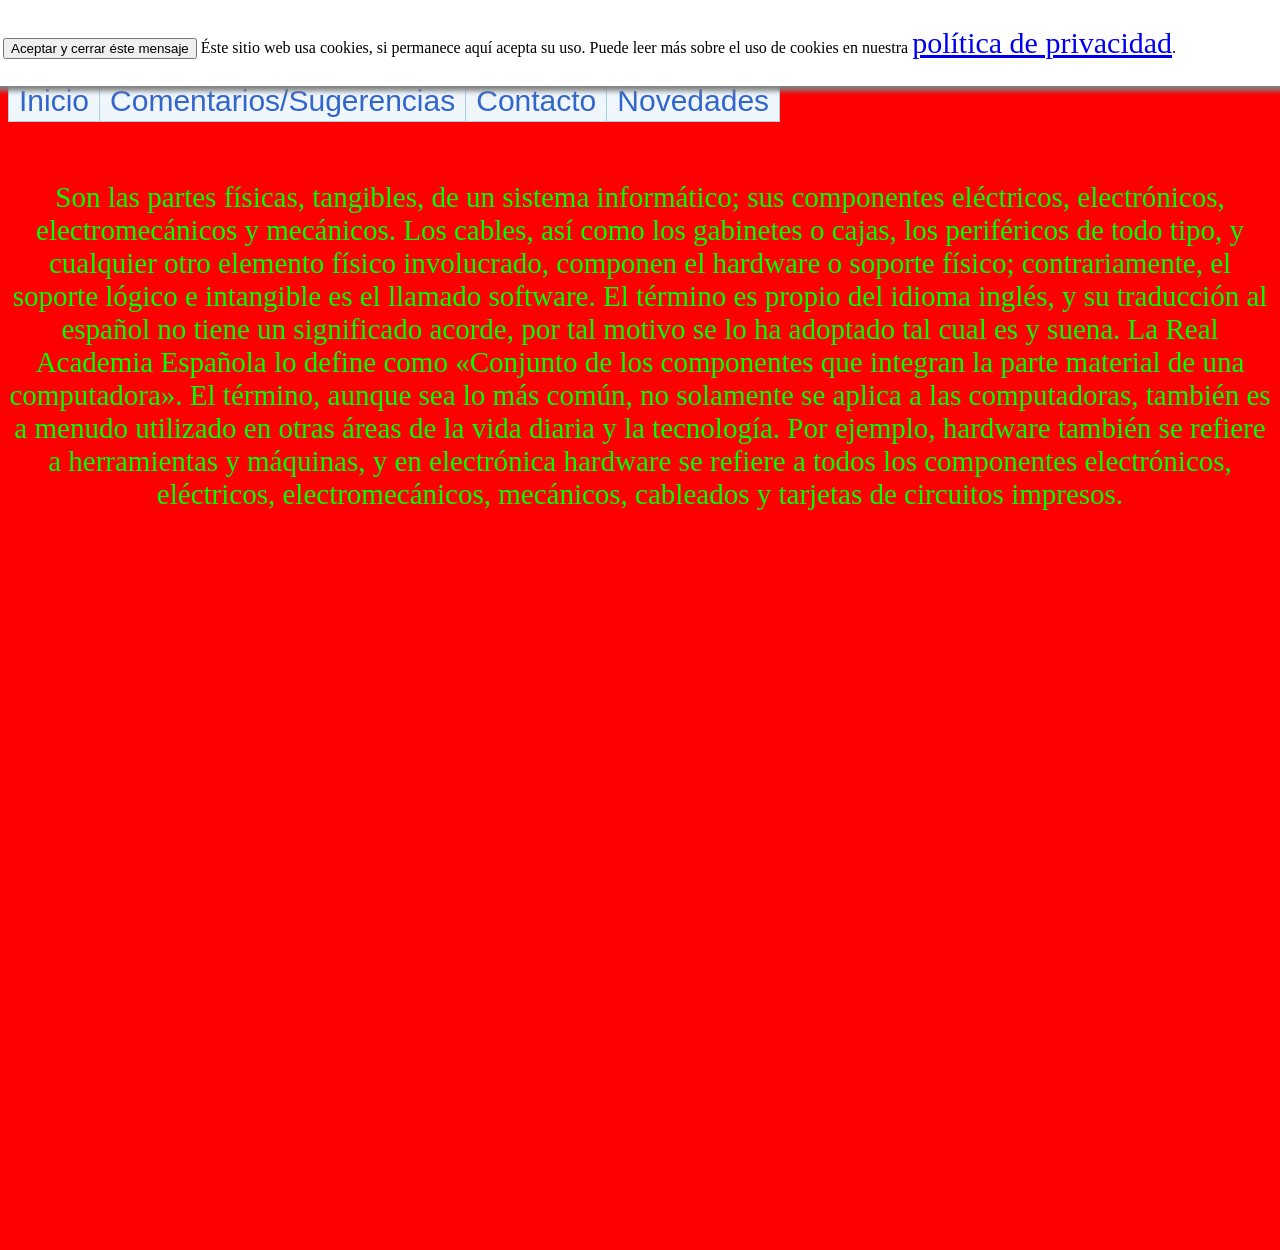
==== HTML5Application/public_html/index.html @ b517574e "Va a mejor la página" ====
<!DOCTYPE html>
<!--
To change this license header, choose License Headers in Project Properties.
To change this template file, choose Tools | Templates
and open the template in the editor.
-->
<html>
    <link rel="shortcut icon" type="image/x-icon" href="img/icono.ico">
    <head>
        <title>Hardware</title>
        <meta charset="UTF-8">
        <meta name="viewport" content="width=device-width, initial-scale=1.0">
        <link rel="stylesheet" type="text/css" href="css/style.css"/>
    </head>
    <body>
        <h1>¿Qué es el Hardware?</h1>
        <div><div id="menuh">
         <ul>
             <li><a href="index.php" id="primero">Inicio</a></li>
             <li><a href="index.php #abajo">Comentarios/Sugerencias</a></li>
             <li><a onclick="pulsar()">Contacto</a></li>
             <li><a href="https://www.borntoplay.es/">Novedades</a></li>
         </ul>
        </div></div>
        <br>
        <br>
        <br>
        <br>
        <p class="p">Son las partes físicas, tangibles, de un sistema informático; sus componentes eléctricos, electrónicos, electromecánicos y mecánicos.
            Los cables, así como los gabinetes o cajas, los periféricos de todo tipo, 
            y cualquier otro elemento físico involucrado, componen el hardware o soporte físico; 
            contrariamente, el soporte lógico e intangible es el llamado software.
            El término es propio del idioma inglés, y su traducción al español no tiene un significado acorde, 
            por tal motivo se lo ha adoptado tal cual es y suena. 
            La Real Academia Española lo define como «Conjunto de los componentes que integran la parte material de una computadora».
            El término, aunque sea lo más común, no solamente se aplica a las computadoras, 
            también es a menudo utilizado en otras áreas de la vida diaria y la tecnología. 
            Por ejemplo, hardware también se refiere a herramientas y máquinas, y en electrónica hardware se refiere a todos los componentes electrónicos, 
            eléctricos, electromecánicos, mecánicos, cableados y tarjetas de circuitos impresos.</p>
        <video id="video" preload="auto" autoplay="true" muted="true" sound="true" loop="true"><source src="videos/Que_es_el_hardware_Componentes_internos.mp4" type="video/mp4"></video>
        <div id="cajacookies">
<p><button onclick="aceptarCookies()" class="pull-right"><i class="fa fa-times"></i> Aceptar y cerrar éste mensaje</button>
Éste sitio web usa cookies, si permanece aquí acepta su uso.
Puede leer más sobre el uso de cookies en nuestra <a href="politica.html">política de privacidad</a>.
</p>
</div> 
        <div class="powr-comments" id="e963cdce_1575541599"><a name = "abajo"></a></div><script src="https://www.powr.io/powr.js?platform=embed"></script>
    </body>
</html>
<script>
/* ésto comprueba la localStorage si ya tiene la variable guardada */
function compruebaAceptaCookies() {
  if(localStorage.aceptaCookies == 'true'){
    cajacookies.style.display = 'none';
  }
}

/* aquí guardamos la variable de que se ha
aceptado el uso de cookies así no mostraremos
el mensaje de nuevo */
function aceptarCookies() {
  localStorage.aceptaCookies = 'true';
  cajacookies.style.display = 'none';
}

/* ésto se ejecuta cuando la web está cargada */
$(document).ready(function () {
  compruebaAceptaCookies();
});
</script>
<SCRIPT>
function pulsar() {
alert("Si hay algún problema no olvide contactar conmigo enviandome un correo a: hardsoftsysteminfo@yopmail.com");
}
</SCRIPT>
<SCRIPT>
function pulsar2() {
alert("Has cerrado la sesión");
}
</SCRIPT>
---- HTML5Application/public_html/css/style.css ----
/*
To change this license header, choose License Headers in Project Properties.
To change this template file, choose Tools | Templates
and open the template in the editor.
*/
/* 
    Created on : 02-Enero-2020, 11:49:40
    Author     : Diego Álvarez Medrano
*/
            #video{
        margin-top: 10px;
        margin-right: 30px;
        float: left;
        width: 940px; 
        height:700px;
        volume: 20;

            }
            .img{
                width: 300px;
                height: 300px;
                padding-right: 20px;
		padding-bottom: 20px;
            }
            .p{
                text-align: center;
                font-size: 29px;
                color: #00FF00;
                clear: both;
            }
            #p{
                text-align: left;
                font-size: 30px;
                color: white;
            }
            a{
                font-size: 30px; 
            }
            .div{
                border: 3px solid #000;
            }
            h1{
                text-align: center;
            }
            .limpiar{
                clear: both;
            }
            #cajacookies {
  box-shadow: 0px 0px 5px 5px #808080;    
  background-color: white;
  color: black;
  padding: 10px;
  margin-left: -15px;
  margin-right: -15px;
  margin-bottom: 0px;
  position: fixed;
  top: 0px;
  width: 100%;
}

#cajacookies button {
  color: black;
}
body{
    background-color:red;
}
#menuh {
         font: 80% "Trebuchet MS", Arial, Helvetica, sans-serif;
         margin-top: 20px;
 }
 
 #menuh ul, li {
         list-style-type: none;
 }
 
 #menuh ul {
         margin: 0;
         padding: 0;
 }
 
 #menuh li {
         float: left;
 }
 
 #menuh a {
         text-decoration: none;
         color: #3366CC;
         background: #F0F7FC;
         display: block;
         padding: 3px 10px;
         text-align: center;
         border: 1px solid #ACCFE8;
         border-width: 1px 1px 1px 0;
 }
 
 
 #menuh a#primero {
         border-left: 1px solid #ACCFE8;
 }
 
 #menuh a:hover {
         background: #DBEBF6;
 }
#div{
	margin:auto;
	}
	#publicidadizq{
		width: 15%;
		float:left;
		overflow:hidden;
		display:block;
		}
	#publicidadderech{
		width: 15%;
		float:left;
		overflow:hidden;
		display:block;
		}
#divprincipal{
		width: 70%;
		float:left;
		overflow:hidden;
		display:block;
	}
	.imag{
		width: 100%;
		display:block;
		height: 900px;
		}
 #redesociales{
    margin-left: 90%;
    border-image-width: 5px;
	}
  #piedepagina{
		clear:both;
		font-size:24px;
		background-color:#00FF00;
		height:5%;
		width:100%;
		margin: auto;
		}
  #img{
     width: 50px;
     height: 50px;
     margin-left: 20px;
         }
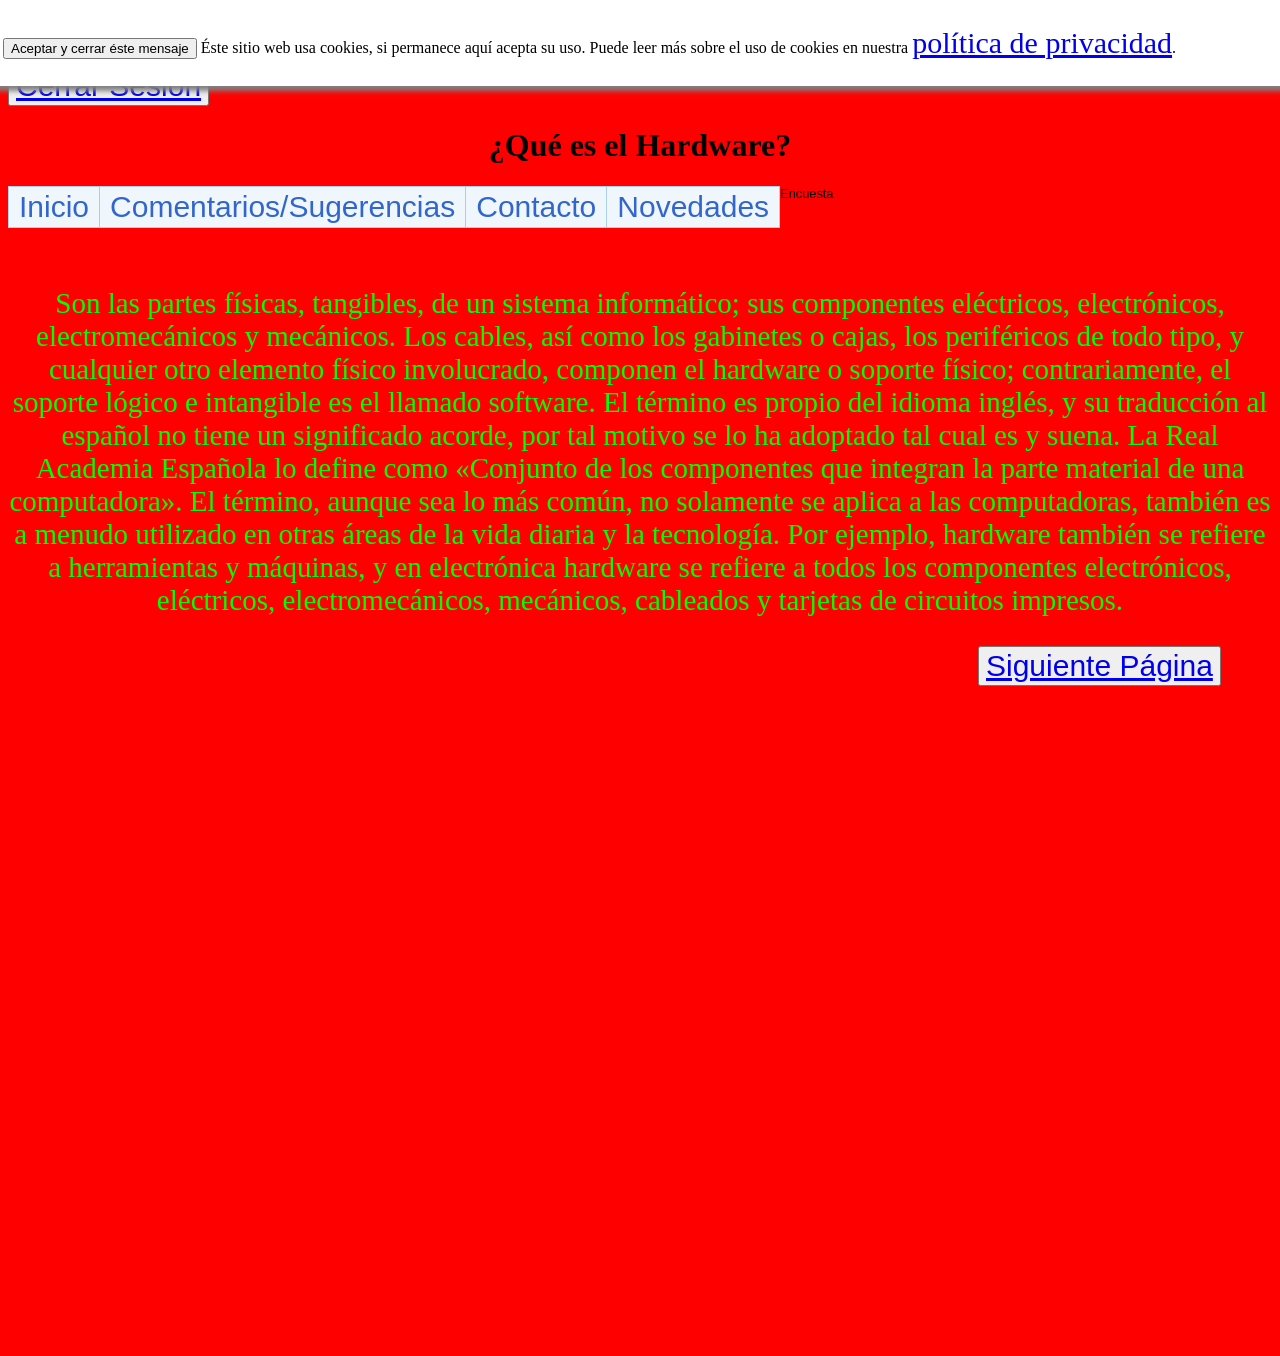
==== commit 49e3a914: "Vamos avanzando!!!" ====
--- a/HTML5Application/public_html/index.html
+++ b/HTML5Application/public_html/index.html
@@ -7,19 +7,24 @@
 <html>
     <link rel="shortcut icon" type="image/x-icon" href="img/icono.ico">
     <head>
-        <title>Hardware</title>
+        <title>Hardware y Software</title>
         <meta charset="UTF-8">
         <meta name="viewport" content="width=device-width, initial-scale=1.0">
         <link rel="stylesheet" type="text/css" href="css/style.css"/>
     </head>
     <body>
+        <div><button class="btn btn-outline-success my-2 my-sm-0" type="submit"><a href="./Login.html">Iniciar sesión</a></button></div>
+          <br>
+          <button><a href="CerrarSesion.html?status=loggedout" onclick="pulsar2()">Cerrar Sesión</a></button>
+          <br>
         <h1>¿Qué es el Hardware?</h1>
         <div><div id="menuh">
          <ul>
-             <li><a href="index.php" id="primero">Inicio</a></li>
-             <li><a href="index.php #abajo">Comentarios/Sugerencias</a></li>
+             <li><a href="index.html" id="primero">Inicio</a></li>
+             <li><a href="index.html #abajo">Comentarios/Sugerencias</a></li>
              <li><a onclick="pulsar()">Contacto</a></li>
              <li><a href="https://www.borntoplay.es/">Novedades</a></li>
+             <li>Encuesta</li>
          </ul>
         </div></div>
         <br>
@@ -37,7 +42,7 @@
             también es a menudo utilizado en otras áreas de la vida diaria y la tecnología. 
             Por ejemplo, hardware también se refiere a herramientas y máquinas, y en electrónica hardware se refiere a todos los componentes electrónicos, 
             eléctricos, electromecánicos, mecánicos, cableados y tarjetas de circuitos impresos.</p>
-        <video id="video" preload="auto" autoplay="true" muted="true" sound="true" loop="true"><source src="videos/Que_es_el_hardware_Componentes_internos.mp4" type="video/mp4"></video>
+        <video id="video" preload="auto" autoplay="true" muted="true" sound="true" loop="true"><source src="videos/Que_es_el_hardware_Componentes_internos.mp4" type="video/mp4"></video> 
         <div id="cajacookies">
 <p><button onclick="aceptarCookies()" class="pull-right"><i class="fa fa-times"></i> Aceptar y cerrar éste mensaje</button>
 Éste sitio web usa cookies, si permanece aquí acepta su uso.
@@ -45,6 +50,7 @@
 </p>
 </div> 
         <div class="powr-comments" id="e963cdce_1575541599"><a name = "abajo"></a></div><script src="https://www.powr.io/powr.js?platform=embed"></script>
+        <button><a href="index2.html">Siguiente Página</a></button>
     </body>
 </html>
 <script>
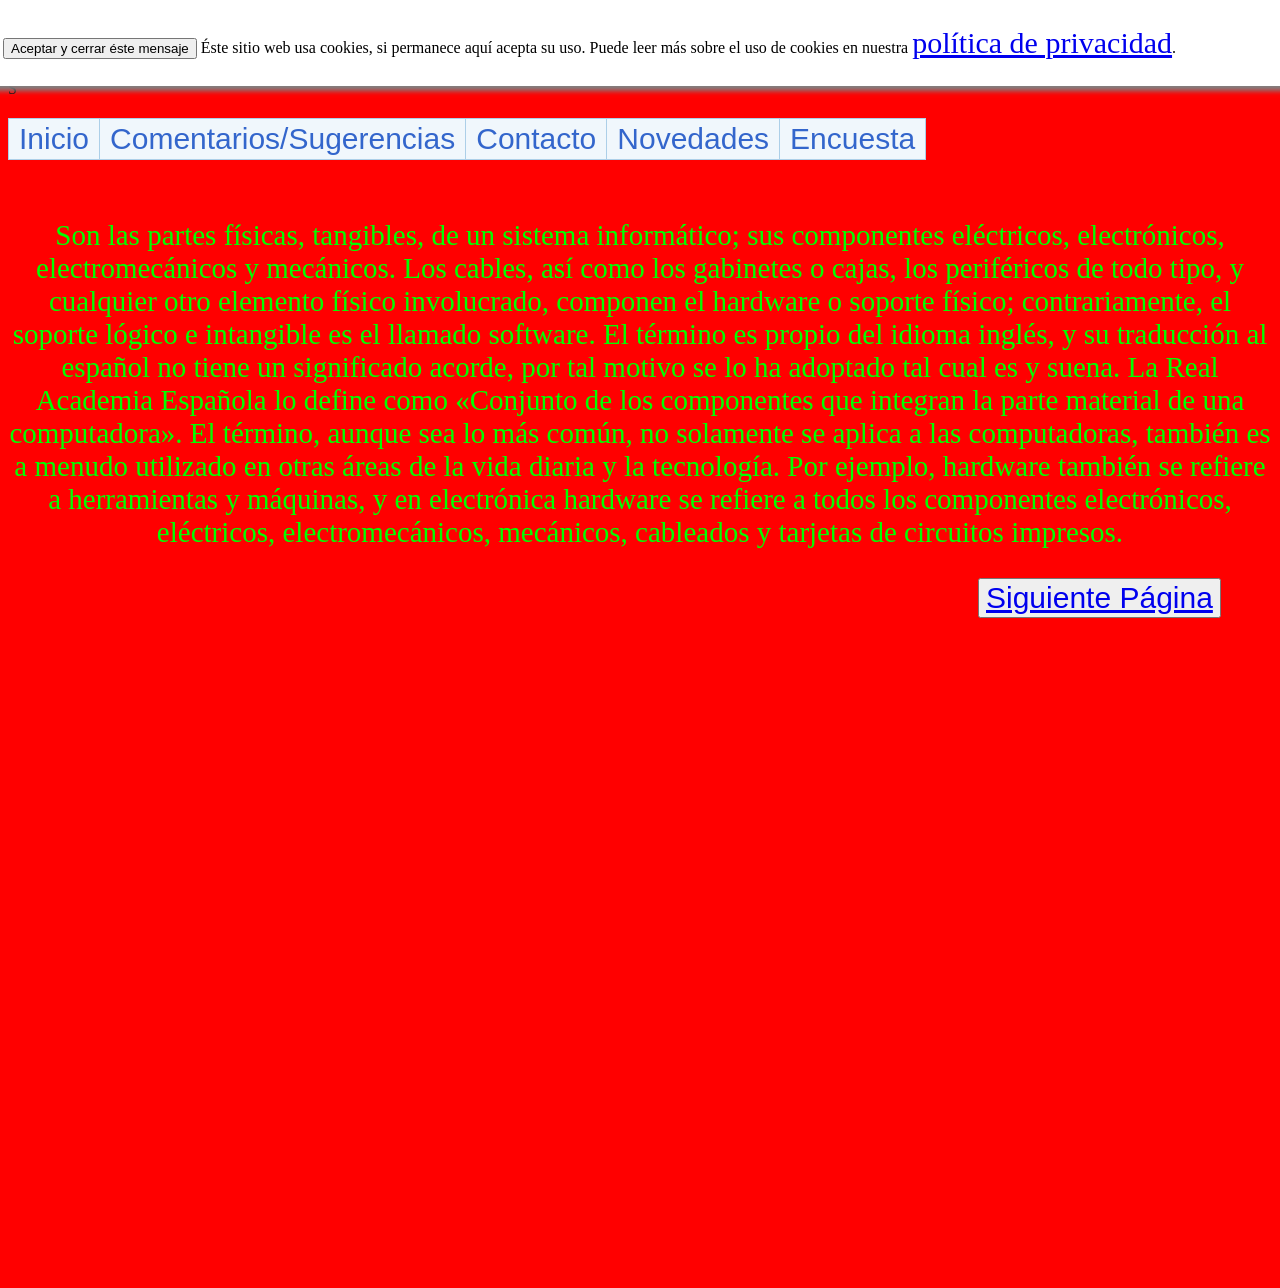
==== commit 279f9312: "Vamos mejorandolo!!!!!!" ====
--- a/HTML5Application/public_html/index.html
+++ b/HTML5Application/public_html/index.html
@@ -13,18 +13,14 @@
         <link rel="stylesheet" type="text/css" href="css/style.css"/>
     </head>
     <body>
-        <div><button class="btn btn-outline-success my-2 my-sm-0" type="submit"><a href="./Login.html">Iniciar sesión</a></button></div>
-          <br>
-          <button><a href="CerrarSesion.html?status=loggedout" onclick="pulsar2()">Cerrar Sesión</a></button>
-          <br>
-        <h1>¿Qué es el Hardware?</h1>
+        <h1>¿Qué es el Hardware?</h1>S
         <div><div id="menuh">
          <ul>
              <li><a href="index.html" id="primero">Inicio</a></li>
              <li><a href="index.html #abajo">Comentarios/Sugerencias</a></li>
              <li><a onclick="pulsar()">Contacto</a></li>
              <li><a href="https://www.borntoplay.es/">Novedades</a></li>
-             <li>Encuesta</li>
+             <li><a href="Encuesta.html">Encuesta</a></li>
          </ul>
         </div></div>
         <br>
@@ -78,9 +74,4 @@
 function pulsar() {
 alert("Si hay algún problema no olvide contactar conmigo enviandome un correo a: hardsoftsysteminfo@yopmail.com");
 }
-</SCRIPT>
-<SCRIPT>
-function pulsar2() {
-alert("Has cerrado la sesión");
-}
 </SCRIPT>
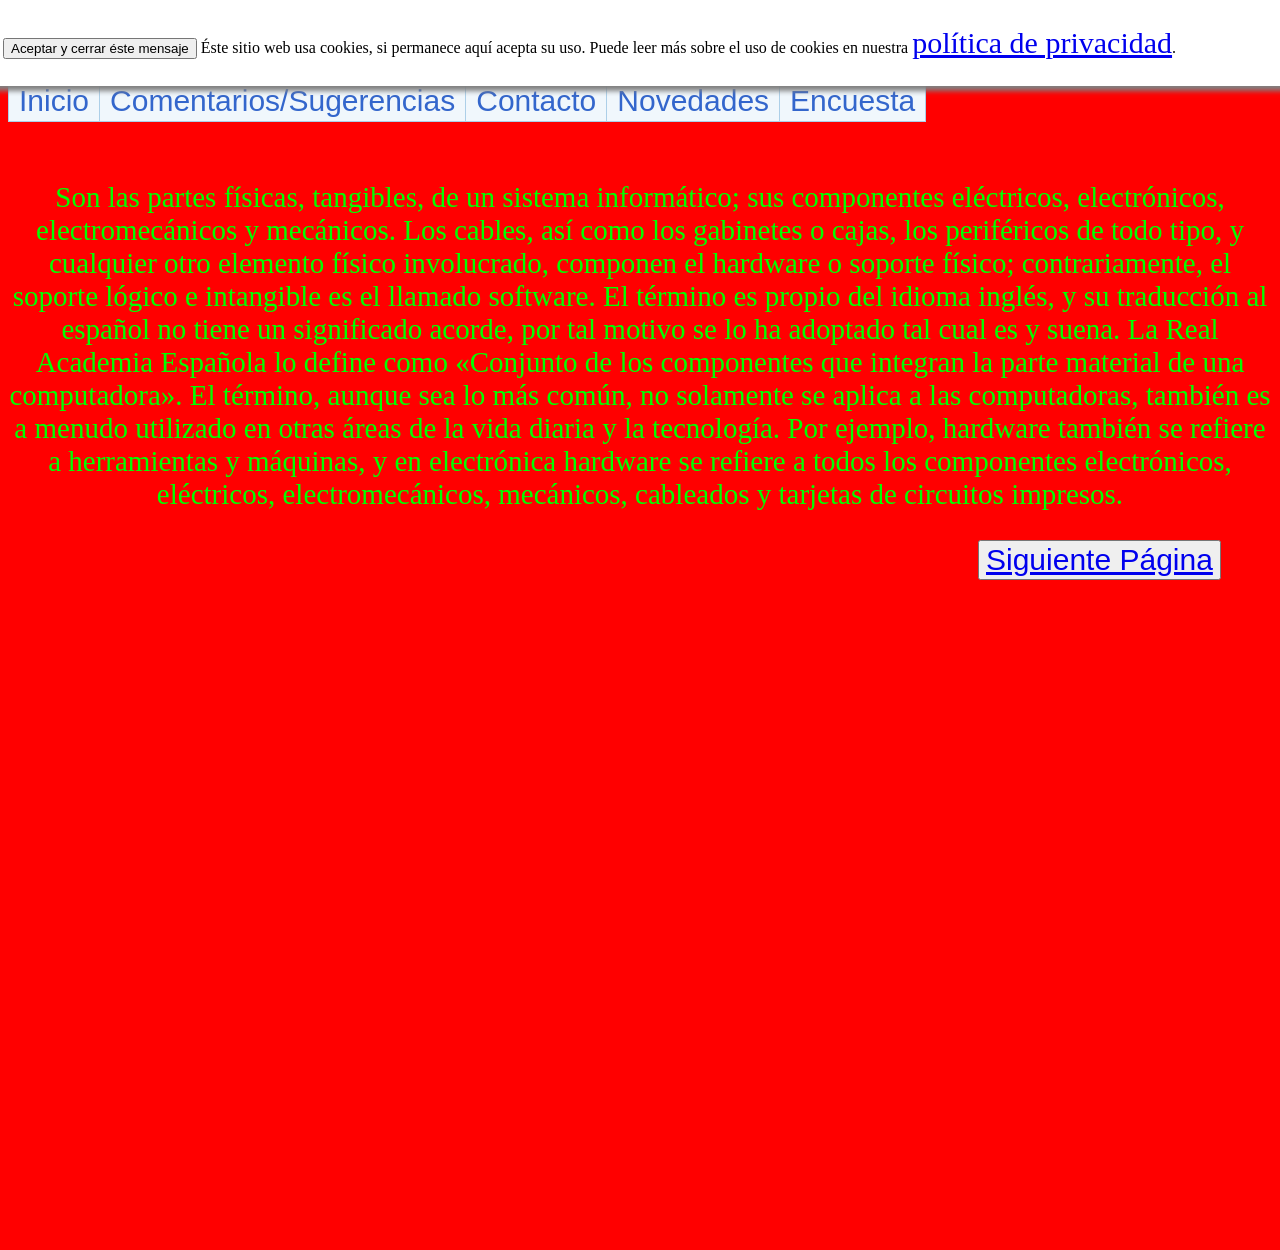
==== commit 793833d0: "A punto!!!" ====
--- a/HTML5Application/public_html/index.html
+++ b/HTML5Application/public_html/index.html
@@ -13,13 +13,13 @@
         <link rel="stylesheet" type="text/css" href="css/style.css"/>
     </head>
     <body>
-        <h1>¿Qué es el Hardware?</h1>S
+        <h1>¿Qué es el Hardware?</h1>
         <div><div id="menuh">
          <ul>
              <li><a href="index.html" id="primero">Inicio</a></li>
-             <li><a href="index.html #abajo">Comentarios/Sugerencias</a></li>
+             <li><a href="#abajo">Comentarios/Sugerencias</a></li>
              <li><a onclick="pulsar()">Contacto</a></li>
-             <li><a href="https://www.borntoplay.es/">Novedades</a></li>
+             <li><a href="https://hardzone.es/">Novedades</a></li>
              <li><a href="Encuesta.html">Encuesta</a></li>
          </ul>
         </div></div>
@@ -38,11 +38,12 @@
             también es a menudo utilizado en otras áreas de la vida diaria y la tecnología. 
             Por ejemplo, hardware también se refiere a herramientas y máquinas, y en electrónica hardware se refiere a todos los componentes electrónicos, 
             eléctricos, electromecánicos, mecánicos, cableados y tarjetas de circuitos impresos.</p>
-        <video id="video" preload="auto" autoplay="true" muted="true" sound="true" loop="true"><source src="videos/Que_es_el_hardware_Componentes_internos.mp4" type="video/mp4"></video> 
+        
+        <video id="video" preload="auto" autoplay="true" muted="true" sound="true" loop="true"><source src="videos/Que_es_el_hardware_Componentes_internos.mp4" type="video/mp4"></video>
         <div id="cajacookies">
 <p><button onclick="aceptarCookies()" class="pull-right"><i class="fa fa-times"></i> Aceptar y cerrar éste mensaje</button>
 Éste sitio web usa cookies, si permanece aquí acepta su uso.
-Puede leer más sobre el uso de cookies en nuestra <a href="politica.html">política de privacidad</a>.
+Puede leer más sobre el uso de cookies en nuestra <a href="paolitica.html">política de privacidad</a>.
 </p>
 </div> 
         <div class="powr-comments" id="e963cdce_1575541599"><a name = "abajo"></a></div><script src="https://www.powr.io/powr.js?platform=embed"></script>
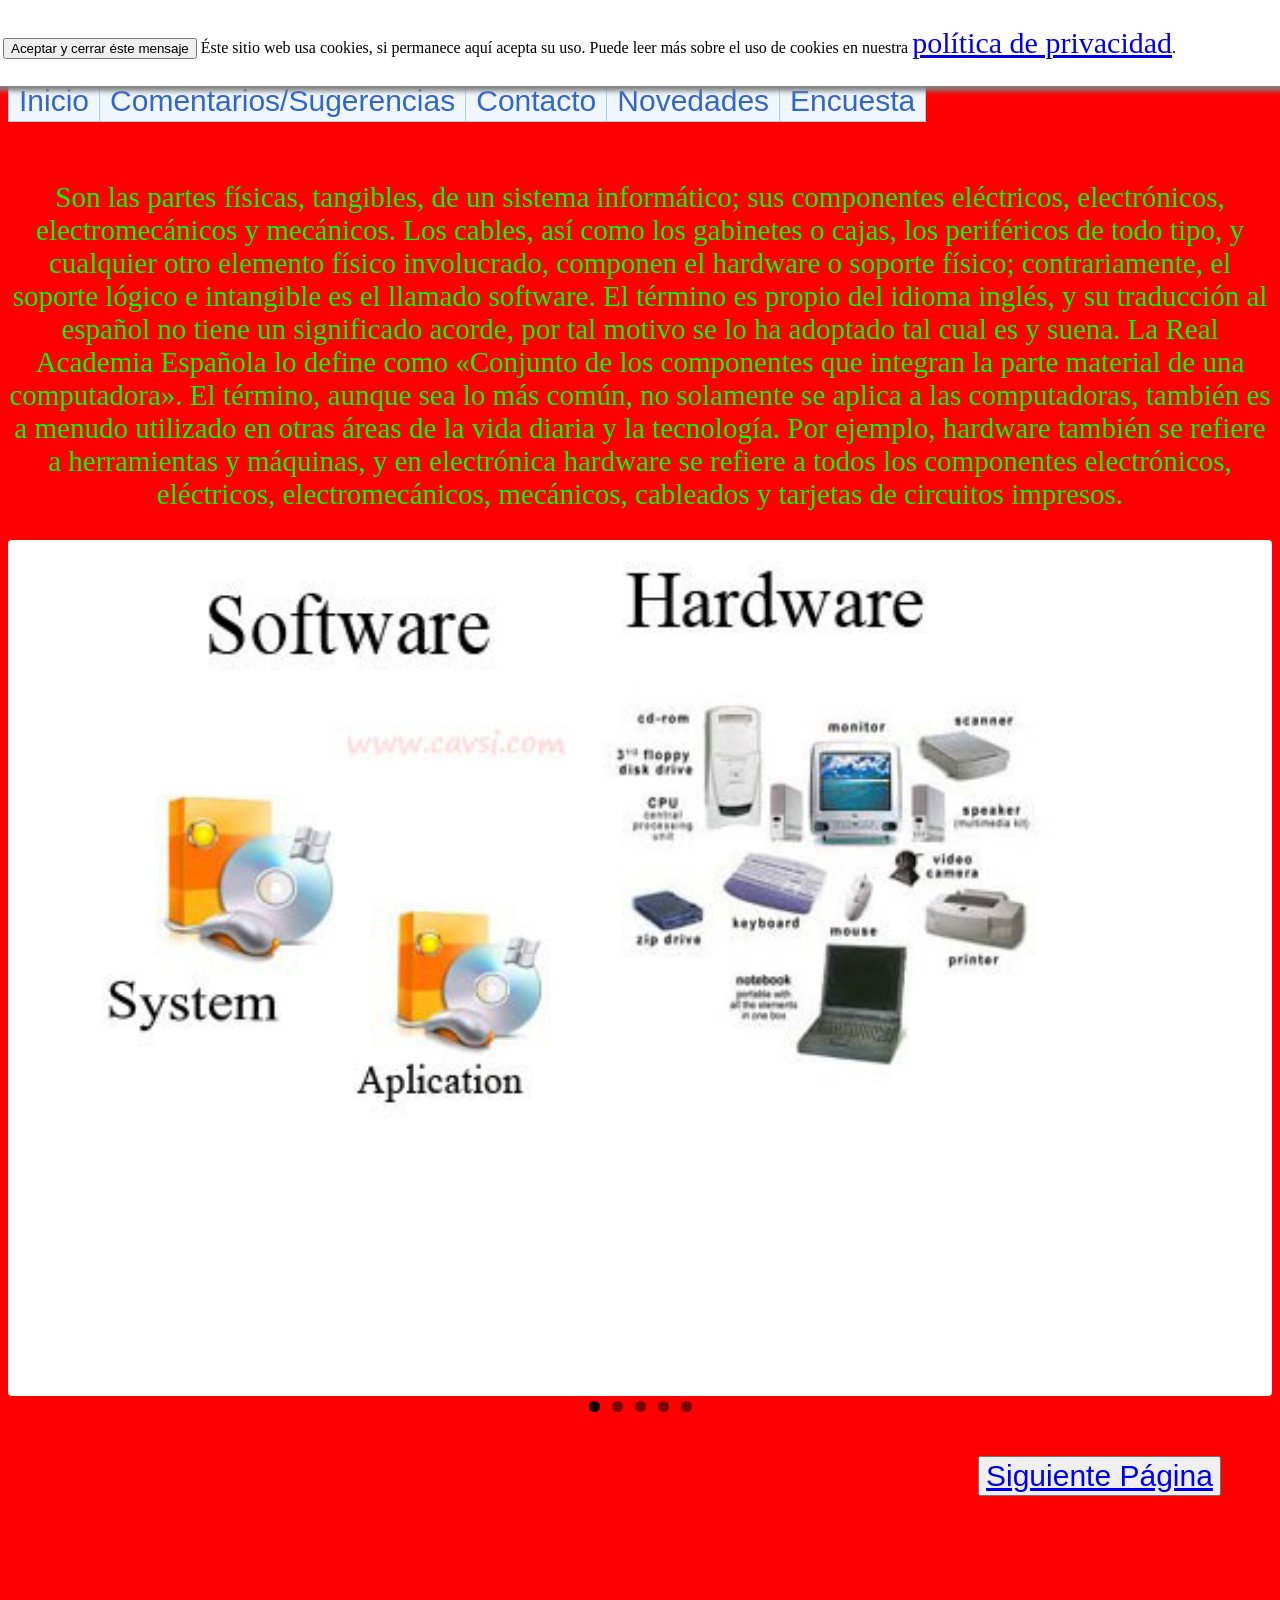
==== commit 292fd756: "A punto!!!!!" ====
--- a/HTML5Application/public_html/index.html
+++ b/HTML5Application/public_html/index.html
@@ -11,6 +11,9 @@
         <meta charset="UTF-8">
         <meta name="viewport" content="width=device-width, initial-scale=1.0">
         <link rel="stylesheet" type="text/css" href="css/style.css"/>
+        <script type="text/javascript" src="js/jquery.js"></script>
+<script type="text/javascript" src="js/jquery.flexslider.js"></script>
+<link type="text/css" rel="stylesheet" href="css/flexslider.css"/>
     </head>
     <body>
         <h1>¿Qué es el Hardware?</h1>
@@ -38,7 +41,25 @@
             también es a menudo utilizado en otras áreas de la vida diaria y la tecnología. 
             Por ejemplo, hardware también se refiere a herramientas y máquinas, y en electrónica hardware se refiere a todos los componentes electrónicos, 
             eléctricos, electromecánicos, mecánicos, cableados y tarjetas de circuitos impresos.</p>
-        
+        <div class="flexslider" class="limpiar">
+    <ul class="slides">
+    <li>
+        <img src="img/Slide1.jpg"/>
+    </li>
+    <li>
+        <img src="img/Slide2.jpg"/>
+    </li>
+    <li>
+        <img src="img/Slide3.jpg"/>
+    </li>
+    <li>
+        <img src="img/Slide4.jpg"/>
+    </li>
+    <li>
+        <img src="img/Slide5.jpg"/>
+    </li>
+  </ul>
+</div>
         <video id="video" preload="auto" autoplay="true" muted="true" sound="true" loop="true"><source src="videos/Que_es_el_hardware_Componentes_internos.mp4" type="video/mp4"></video>
         <div id="cajacookies">
 <p><button onclick="aceptarCookies()" class="pull-right"><i class="fa fa-times"></i> Aceptar y cerrar éste mensaje</button>
@@ -50,6 +71,13 @@
         <button><a href="index2.html">Siguiente Página</a></button>
     </body>
 </html>
+<script type="text/javascript">
+$(window).load(function() {
+  $('.flexslider').flexslider({
+    animation: "slide"
+  });
+});
+</script>
 <script>
 /* ésto comprueba la localStorage si ya tiene la variable guardada */
 function compruebaAceptaCookies() {
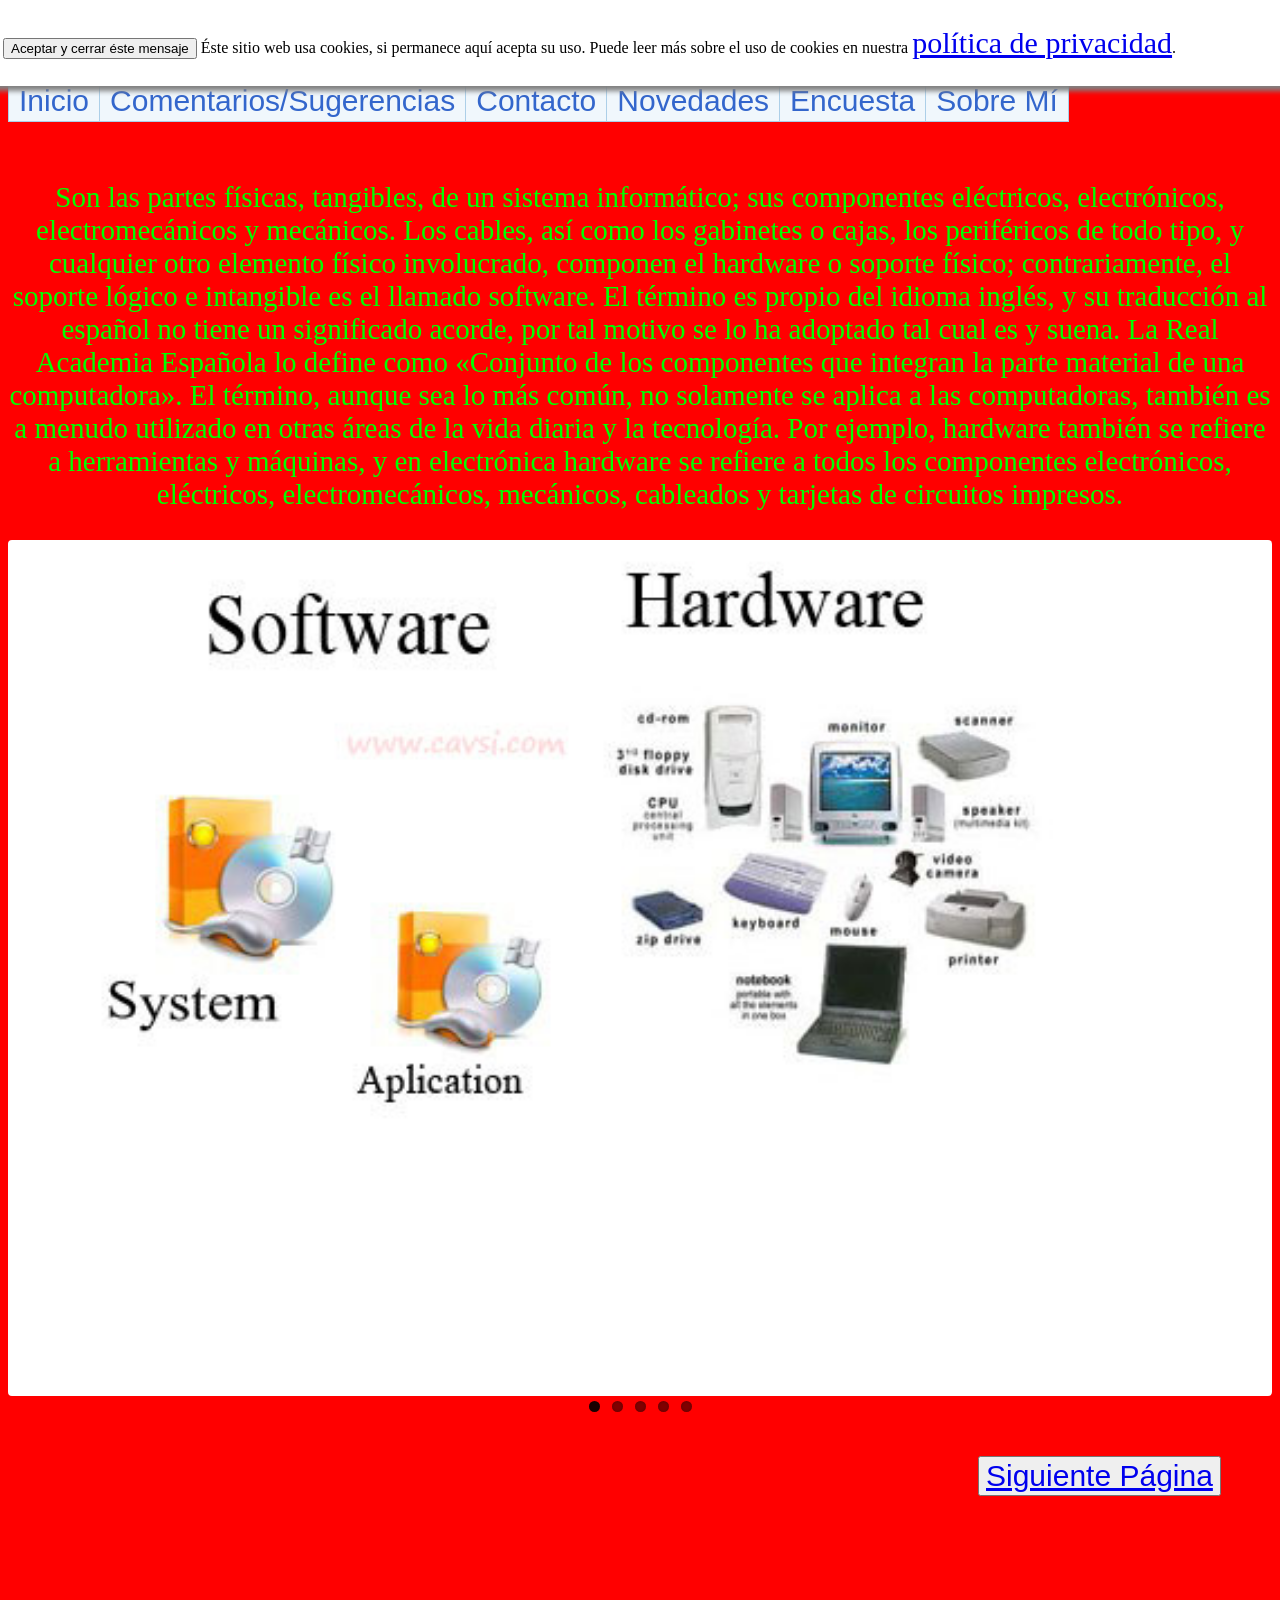
==== commit 2b3fdd5a: "Acabado!!!" ====
--- a/HTML5Application/public_html/index.html
+++ b/HTML5Application/public_html/index.html
@@ -4,6 +4,8 @@
 To change this template file, choose Tools | Templates
 and open the template in the editor.
 -->
+<!--Nombre: Diego Álvarez Medrano
+    Curso: 1ºB INGENIERÍA INFORMÁTICA-->
 <html>
     <link rel="shortcut icon" type="image/x-icon" href="img/icono.ico">
     <head>
@@ -24,6 +26,7 @@
              <li><a onclick="pulsar()">Contacto</a></li>
              <li><a href="https://hardzone.es/">Novedades</a></li>
              <li><a href="Encuesta.html">Encuesta</a></li>
+             <li><a href="SobreMi.html">Sobre Mí</a></li>
          </ul>
         </div></div>
         <br>
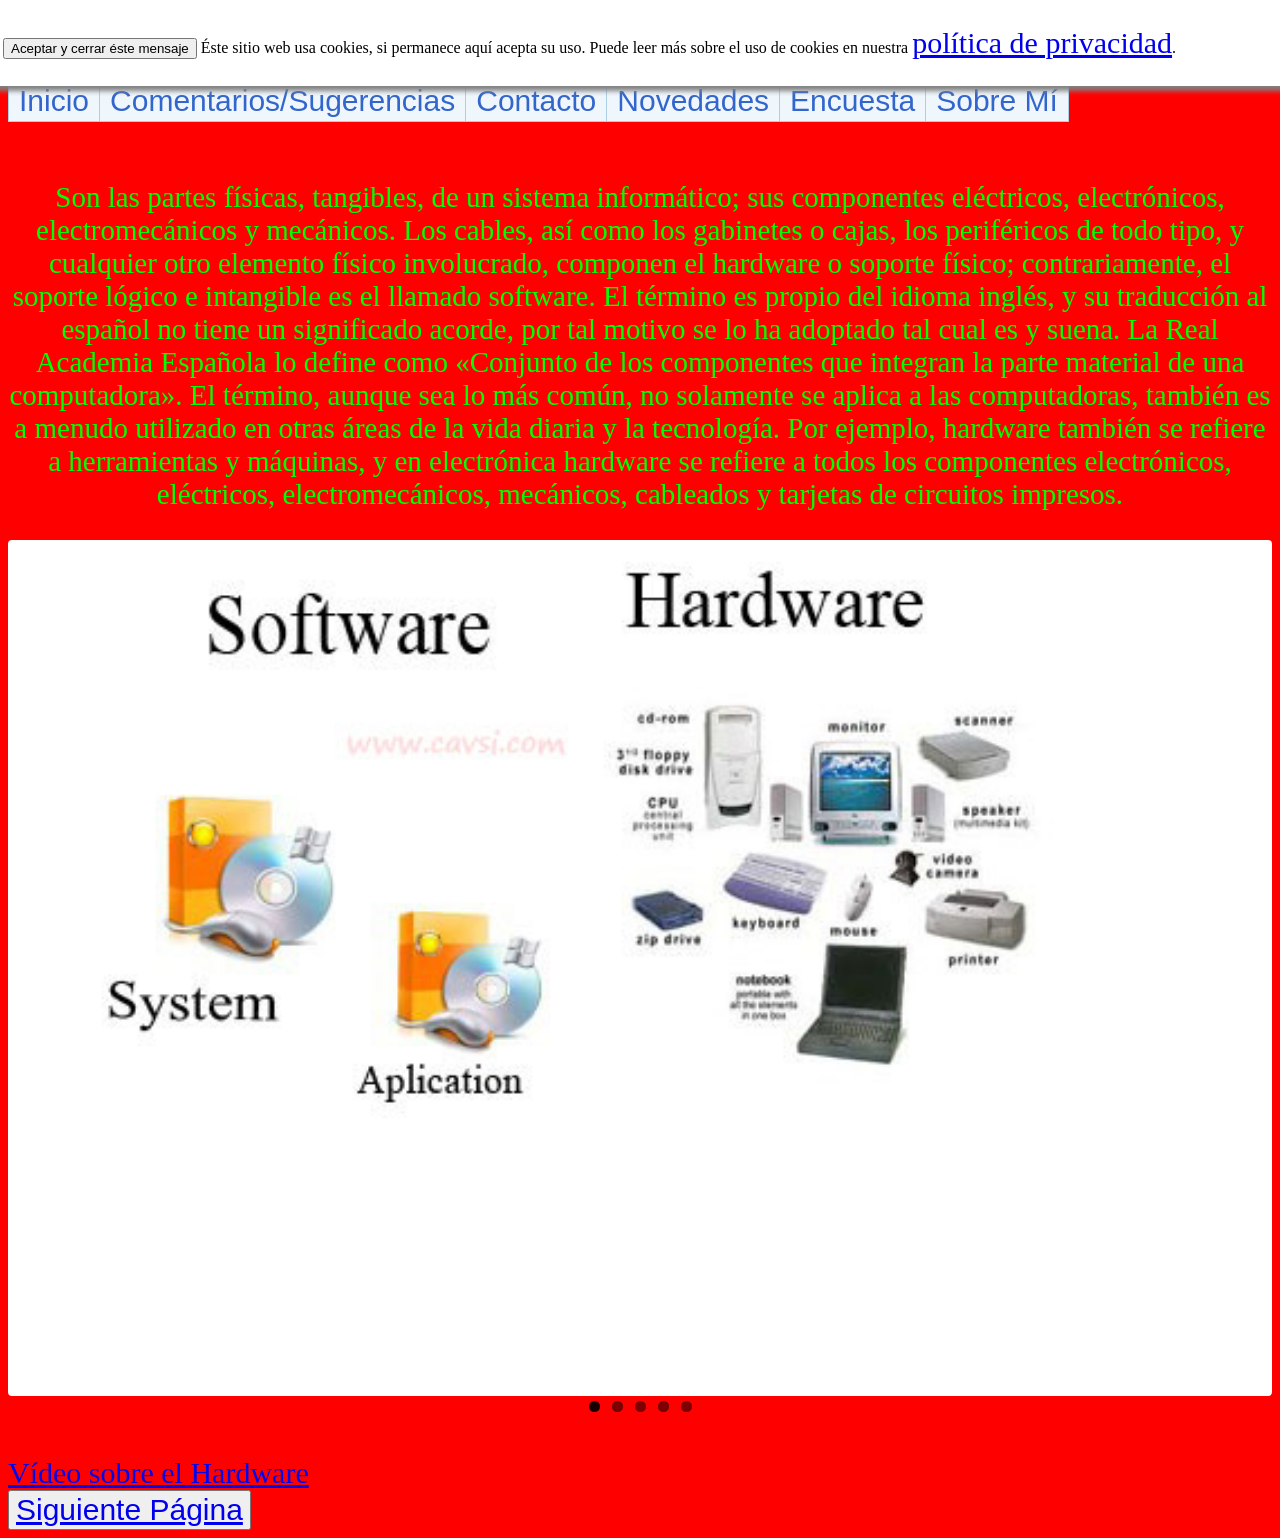
==== commit fbcc0038: "Acabado!!!!" ====
--- a/HTML5Application/public_html/index.html
+++ b/HTML5Application/public_html/index.html
@@ -63,7 +63,7 @@
     </li>
   </ul>
 </div>
-        <video id="video" preload="auto" autoplay="true" muted="true" sound="true" loop="true"><source src="videos/Que_es_el_hardware_Componentes_internos.mp4" type="video/mp4"></video>
+        <a href="https://www.youtube.com/watch?v=fZONU029MPU">Vídeo sobre el Hardware</a>
         <div id="cajacookies">
 <p><button onclick="aceptarCookies()" class="pull-right"><i class="fa fa-times"></i> Aceptar y cerrar éste mensaje</button>
 Éste sitio web usa cookies, si permanece aquí acepta su uso.
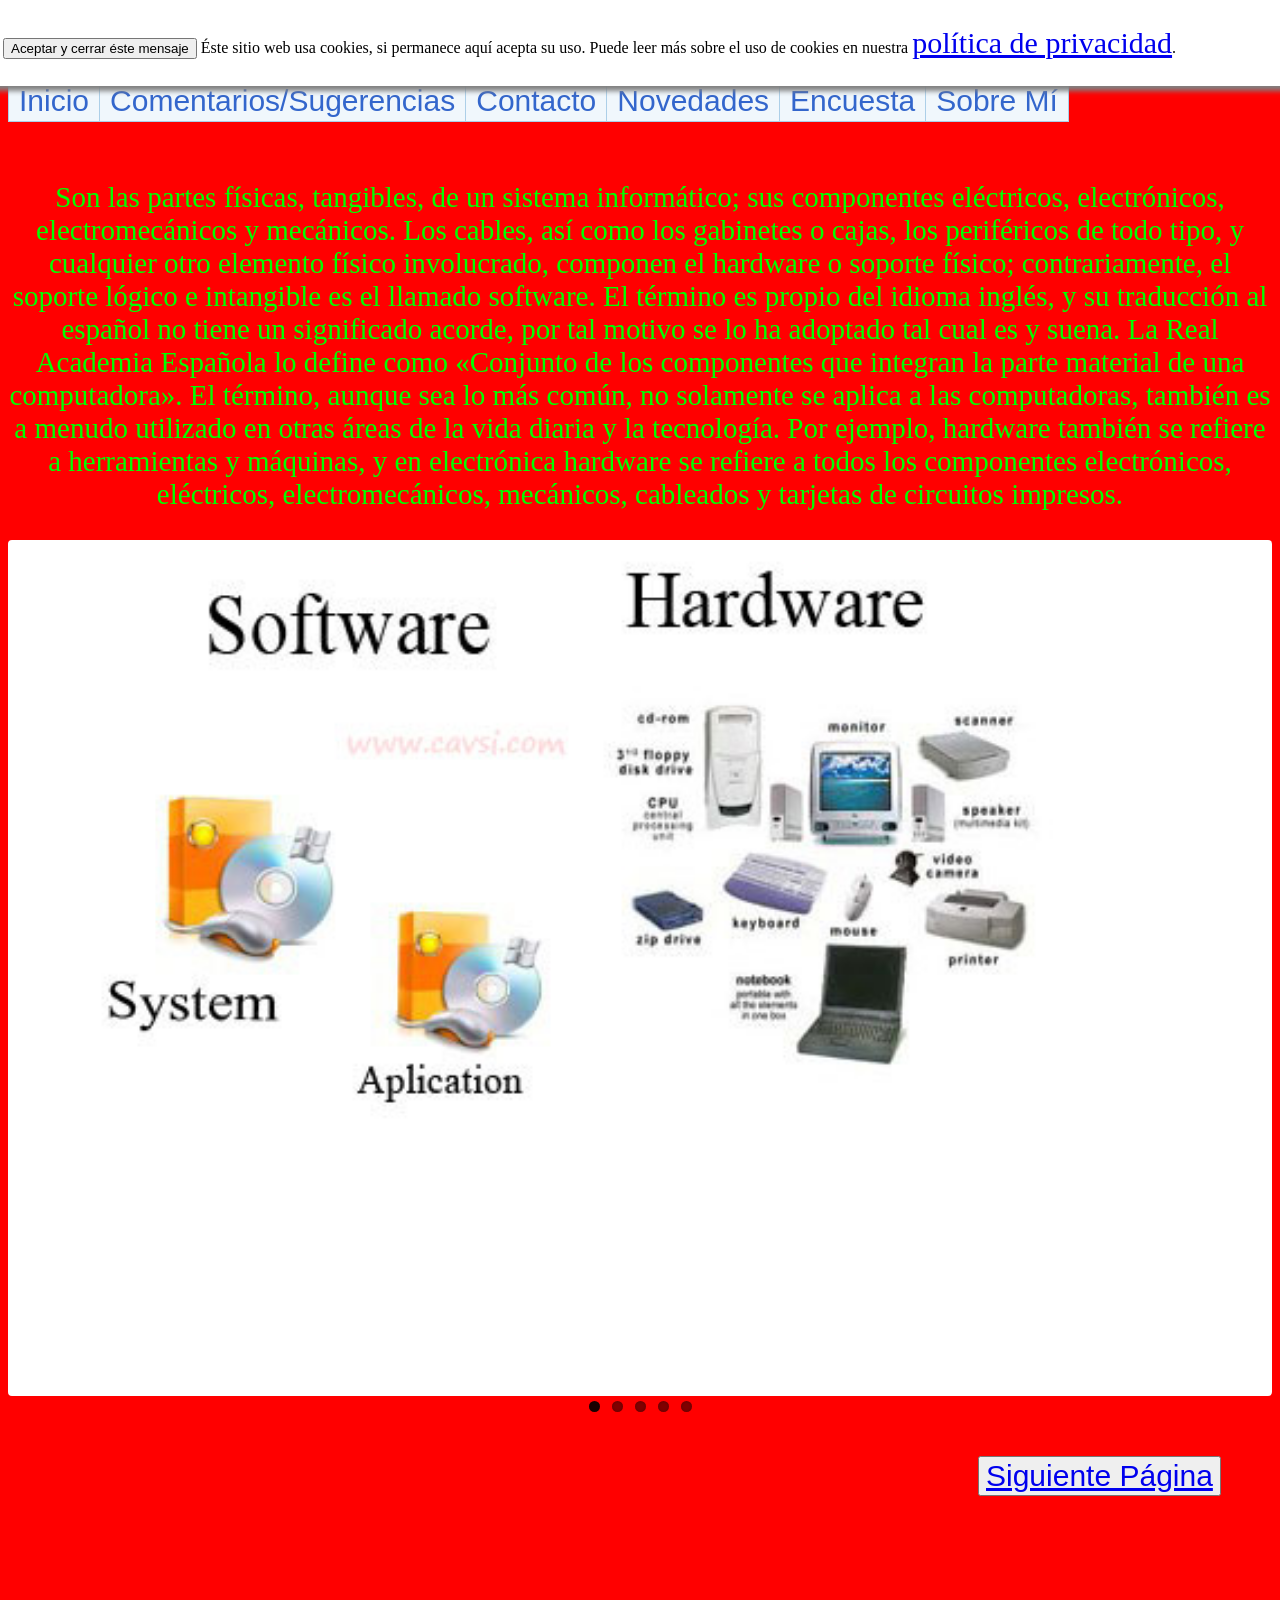
==== commit 49ffad36: "Acabado!!!!!" ====
--- a/HTML5Application/public_html/index.html
+++ b/HTML5Application/public_html/index.html
@@ -63,7 +63,7 @@
     </li>
   </ul>
 </div>
-        <a href="https://www.youtube.com/watch?v=fZONU029MPU">Vídeo sobre el Hardware</a>
+        <video id="video" preload="auto" autoplay="true" muted="true" sound="true" loop="true"><source src="videos/Que_es_el_hardware_Componentes_internos.mp4" type="video/mp4"></video>
         <div id="cajacookies">
 <p><button onclick="aceptarCookies()" class="pull-right"><i class="fa fa-times"></i> Aceptar y cerrar éste mensaje</button>
 Éste sitio web usa cookies, si permanece aquí acepta su uso.
